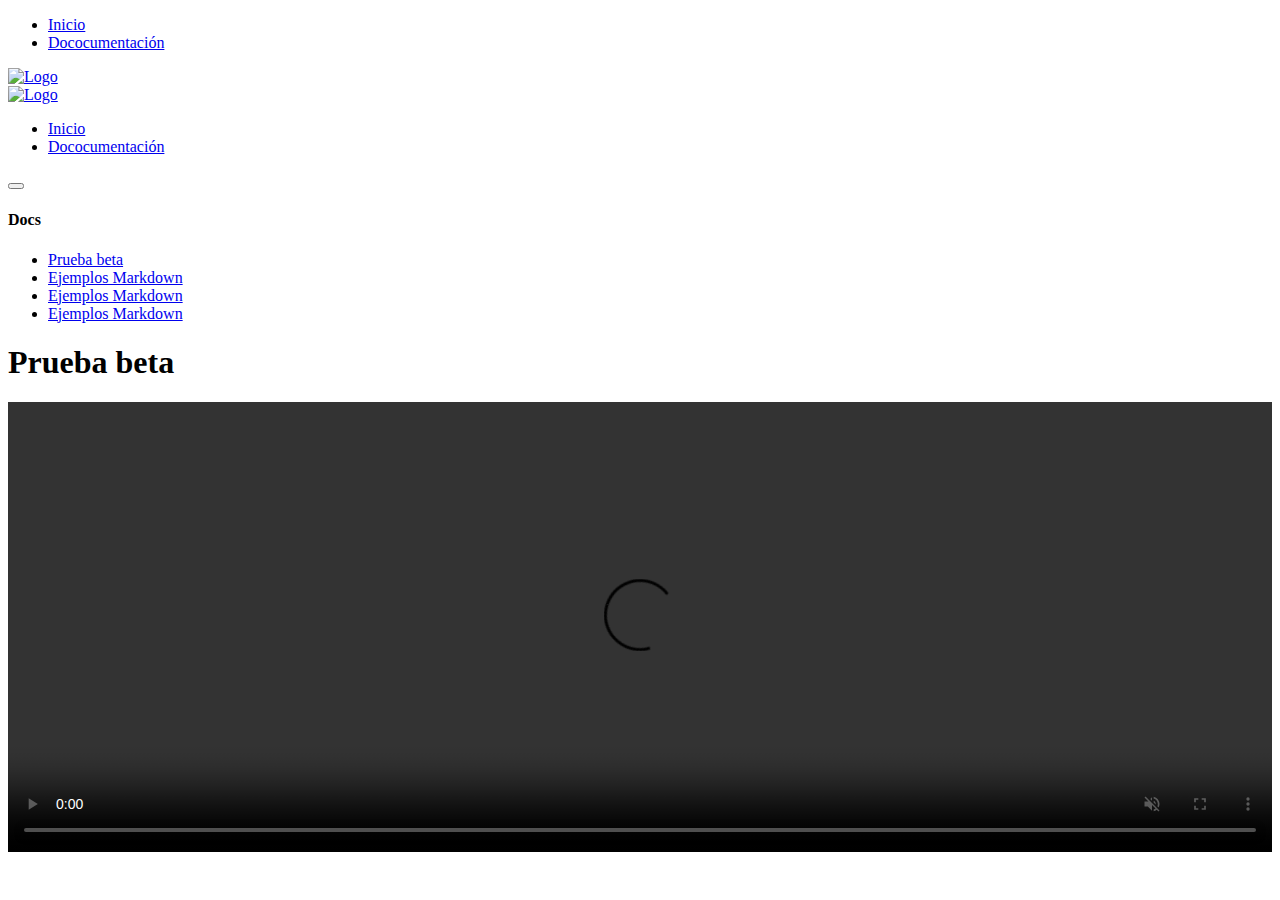
==== docs/ejemplo/index.html @ 3e739bfa "prueba beta" ====
<!DOCTYPE html>
<html lang="en">

<head>
  <meta charset="utf-8">
  <meta http-equiv="x-ua-compatible" content="ie=edge">
  <title>Prueba beta - Natalia Navarrete - Taller Producto 2021</title>
  <meta name="viewport" content="width=device-width, initial-scale=1">
  
  <link rel="icon" href="natnavarretec.github.io/favicon.png">

  
  
  <link rel="stylesheet" href="/natnavarretec.github.io/css/style.min.af4d775923fecb34e1dba93a0a1f15a1be52117a7fd9ba132b6c401816d3a6f7.css">
  

  

</head>

<body class='page page-default-single'>
  <div id="main-menu-mobile" class="main-menu-mobile">
  <ul>
    
    
    <li class="menu-item-inicio">
      <a href="natnavarretec.github.io/">
        <span>Inicio</span>
      </a>
    </li>
    
    <li class="menu-item-dococumentación">
      <a href="natnavarretec.github.io/docs/">
        <span>Dococumentación</span>
      </a>
    </li>
    
  </ul>
</div>
  <div class="wrapper">
    <div class='header'>
  <div class="container">
    <div class="logo">
      <a href="natnavarretec.github.io"><img alt="Logo" src="/natnavarretec.github.io/images/logo-uai.png" /></a>
    </div>
    <div class="logo-mobile">
      <a href="natnavarretec.github.io"><img alt="Logo" src="/natnavarretec.github.io/images/logo-uai.png" /></a>
    </div>
    <div id="main-menu" class="main-menu">
  <ul>
    
    
    <li class="menu-item-inicio">
      <a href="natnavarretec.github.io/">
        <span>Inicio</span>
      </a>
    </li>
    
    <li class="menu-item-dococumentación">
      <a href="natnavarretec.github.io/docs/">
        <span>Dococumentación</span>
      </a>
    </li>
    
  </ul>
</div>
    <button id="toggle-main-menu-mobile" class="hamburger hamburger--slider" type="button">
  <span class="hamburger-box">
    <span class="hamburger-inner"></span>
  </span>
</button>
  </div>
</div>


    
    
    
    
    
    

    
    <div class="container pt-2 pt-md-6 pb-3 pb-md-6">
      <div class="row">
        <div class="col-12 col-md-3 mb-3">
          <div class="sidebar">
            
<div class="docs-menu">
  <h4>Docs</h4>
  <ul>
    
    <li class="active ">
      <a href="natnavarretec.github.io/docs/ejemplo/">Prueba beta</a>
    </li>
    
    <li class="">
      <a href="natnavarretec.github.io/docs/markdown-copy-2/">Ejemplos Markdown</a>
    </li>
    
    <li class="">
      <a href="natnavarretec.github.io/docs/markdown-copy/">Ejemplos Markdown</a>
    </li>
    
    <li class="">
      <a href="natnavarretec.github.io/docs/markdown/">Ejemplos Markdown</a>
    </li>
    
  </ul>
</div>

          </div>
        </div>
        <div class="col-12 col-md-9">
          
<h1 class="title">Prueba beta</h1>
<div class="content ">
  <div>
    <video 
    width="100%" 
    height="450" 
    autoplay muted loop controls preload>
    <source src="/img/pabellon.mp4"  type="video/mp4">
    </video>
</div>

</div>
</div>

        </div>
      </div>
    </div>
    
  </div>

  

  

  
  

  
  <script type="text/javascript" src="/natnavarretec.github.io/js/scripts.min.eaf147370baecdd07c022597db631f99cab1c9cd6479de586f30327a568d6a0f.js"></script>
  

  
  
  
    
  


</body>

</html>
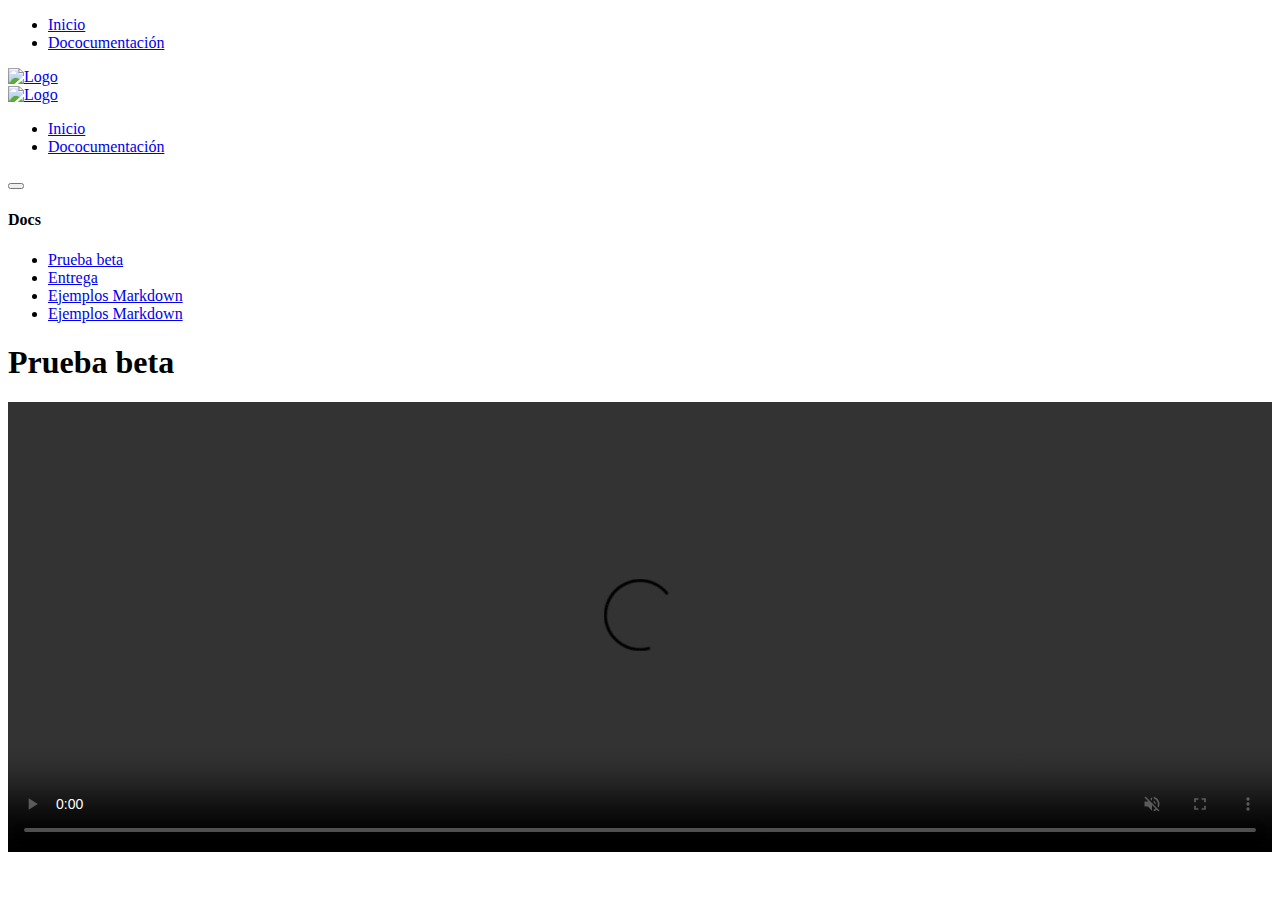
==== commit 9e884dfe: "prueba beta 2" ====
--- a/docs/ejemplo/index.html
+++ b/docs/ejemplo/index.html
@@ -95,15 +95,15 @@
     </li>
     
     <li class="">
+      <a href="natnavarretec.github.io/docs/markdown/">Entrega</a>
+    </li>
+    
+    <li class="">
       <a href="natnavarretec.github.io/docs/markdown-copy-2/">Ejemplos Markdown</a>
     </li>
     
     <li class="">
       <a href="natnavarretec.github.io/docs/markdown-copy/">Ejemplos Markdown</a>
-    </li>
-    
-    <li class="">
-      <a href="natnavarretec.github.io/docs/markdown/">Ejemplos Markdown</a>
     </li>
     
   </ul>
